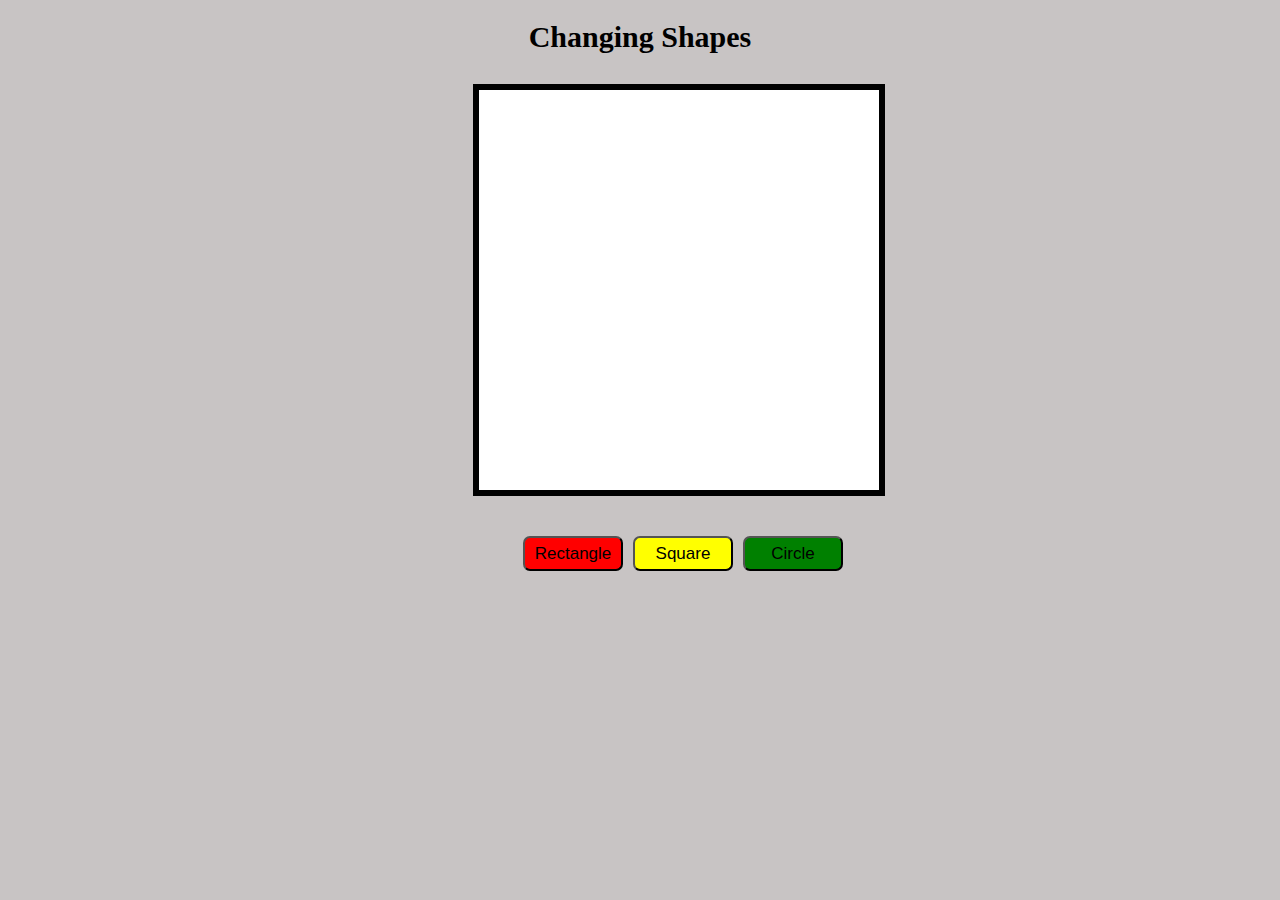
==== shapes/index.html @ 62dc273e "shape modifier" ====
<!DOCTYPE html>
<html lang="en">
<head>
    <meta charset="UTF-8">
    <meta name="viewport" content="width=device-width, initial-scale=1.0">
    <title>Shape Changer</title>

    <style>
        .main{
            margin-left: 0px;
            margin-right: 0px;
            margin-top: 0px;
            padding-left: 0px;
            padding-right: 0px;
            padding-top: 0px;
        }

        .shape_area{
            margin-left: 465px;
            margin-top: 30px;
            border-style: solid;
            border-width: 6px;
            border-color: black;
            height: 400px;
            width: 400px;
            background-color: white;
        }

        .btn{
            margin-left: 5px;
            margin-right: 5px;
            width: 100px;
            height: 35px;
            font-size: 17px;
            border-radius: 7px;
        }
    </style>

    <script>
        function make_rectangle(){
            document.getElementById("shape").style['height'] = "170px";
            document.getElementById("shape").style['width'] = "300px";
            document.getElementById("shape").style['background-color'] = "red";
            document.getElementById("shape").style['margin-left'] = "50px";
            document.getElementById("shape").style['margin-top'] = "115px";
            document.getElementById("shape").style['border-style'] = "dashed";
            document.getElementById("shape").style['border-color'] = "black";
            document.getElementById("shape").style['border-width'] = "4px";
            document.getElementById("shape").style['border-radius'] = "0%";
        }

        function make_square(){
            document.getElementById("shape").style['height'] = "200px";
            document.getElementById("shape").style['width'] = "200px";
            document.getElementById("shape").style['background-color'] = "yellow";
            document.getElementById("shape").style['margin-left'] = "100px";
            document.getElementById("shape").style['margin-top'] = "100px";
            document.getElementById("shape").style['border-style'] = "dashed";
            document.getElementById("shape").style['border-color'] = "black";
            document.getElementById("shape").style['border-width'] = "4px";
            document.getElementById("shape").style['border-radius'] = "0%";
        }

        function make_circle(){
            document.getElementById("shape").style['height'] = "300px";
            document.getElementById("shape").style['width'] = "300px";
            document.getElementById("shape").style['background-color'] = "green";
            document.getElementById("shape").style['margin-left'] = "50px";
            document.getElementById("shape").style['margin-top'] = "50px";
            document.getElementById("shape").style['border-style'] = "dashed";
            document.getElementById("shape").style['border-color'] = "black";
            document.getElementById("shape").style['border-width'] = "4px";
            document.getElementById("shape").style['border-radius'] = "50%";
        }
    </script>
</head>
<body style="background-color: rgb(200, 196, 196);">
    <div class="main">
        <h2 style="margin-top: 20px; ; font-size: 30px; text-align: center;">Changing Shapes</h2>

        <div class="shape_area">
            <div id="shape"></div>
        </div>

        <div style="margin-left: 510px; margin-top: 40px; display: flex;">
            <button class="btn" style="background-color: red;" onclick="make_rectangle()">Rectangle</button>
            <button class="btn" style="background-color: yellow;" onclick="make_square()">Square</button>
            <button class="btn" style="background-color: green;" onclick="make_circle()">Circle</button>
        </div>
    </div>
</body>
</html>
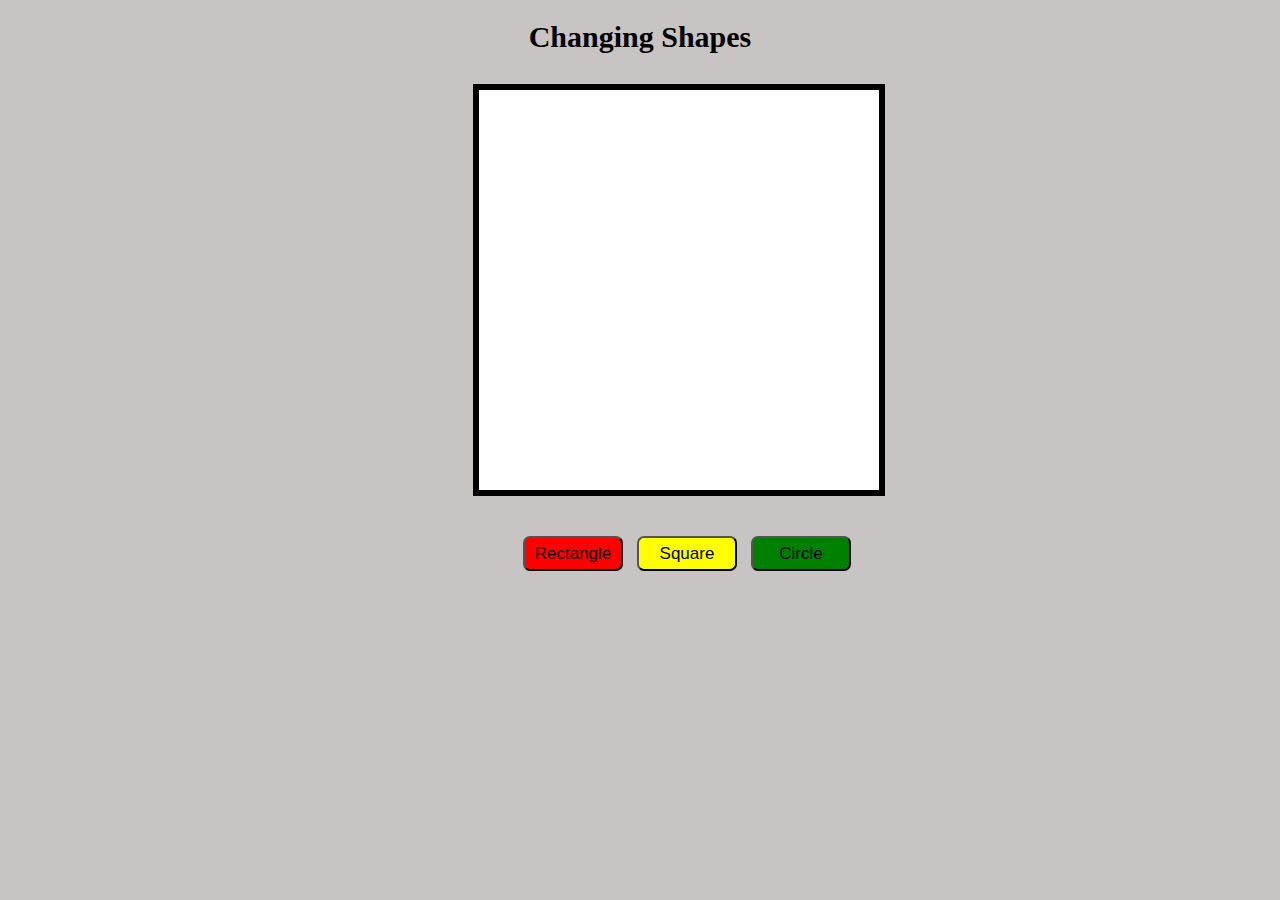
==== commit 897097e6: "Update index.html" ====
--- a/shapes/index.html
+++ b/shapes/index.html
@@ -76,17 +76,17 @@
 </head>
 <body style="background-color: rgb(200, 196, 196);">
     <div class="main">
-        <h2 style="margin-top: 20px; ; font-size: 30px; text-align: center;">Changing Shapes</h2>
+        <h2 style="margin-top: 20px; font-size: 30px; text-align: center;">Changing Shapes</h2>
 
         <div class="shape_area">
             <div id="shape"></div>
         </div>
 
-        <div style="margin-left: 510px; margin-top: 40px; display: flex;">
+        <div style="margin-left: 510px; margin-top: 40px;">
             <button class="btn" style="background-color: red;" onclick="make_rectangle()">Rectangle</button>
             <button class="btn" style="background-color: yellow;" onclick="make_square()">Square</button>
             <button class="btn" style="background-color: green;" onclick="make_circle()">Circle</button>
         </div>
     </div>
 </body>
-</html>+</html>
